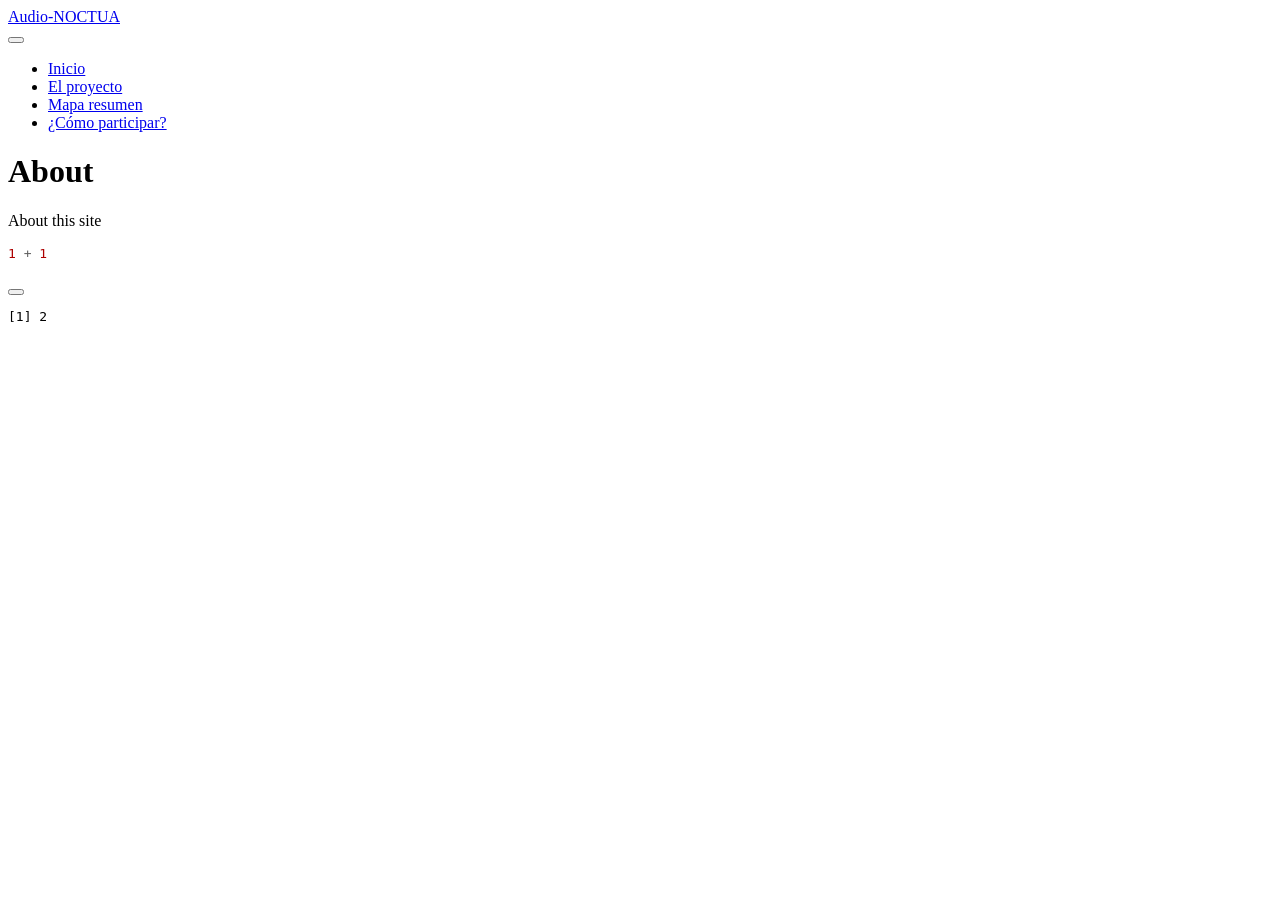
==== docs/index.html @ be42273e "Primer commit web Quarto NOCTUA" ====
<html xmlns="http://www.w3.org/1999/xhtml">    
  <head>      
    <title>Redirect to about.html</title>      
    <meta http-equiv="refresh" content="0;URL='about.html'" />    
  </head>    
  <body> 
  </body>  
</html>
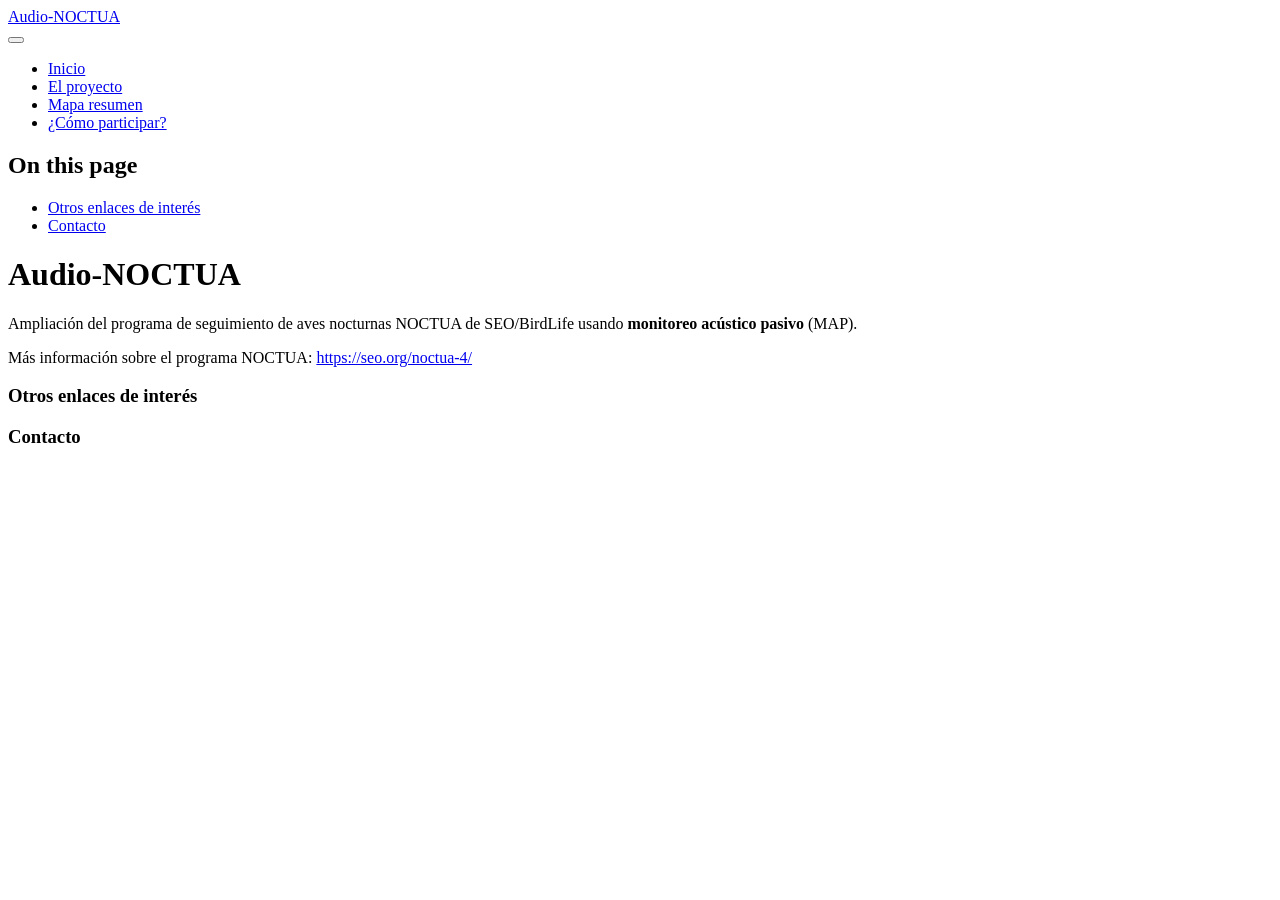
==== commit fc5c2089: "Corregir index con nuevo render" ====
--- a/docs/index.html
+++ b/docs/index.html
@@ -1,8 +1,569 @@
-<html xmlns="http://www.w3.org/1999/xhtml">    
-  <head>      
-    <title>Redirect to about.html</title>      
-    <meta http-equiv="refresh" content="0;URL='about.html'" />    
-  </head>    
-  <body> 
-  </body>  
-</html>     
+<!DOCTYPE html>
+<html xmlns="http://www.w3.org/1999/xhtml" lang="en" xml:lang="en"><head>
+
+<meta charset="utf-8">
+<meta name="generator" content="quarto-1.8.27">
+
+<meta name="viewport" content="width=device-width, initial-scale=1.0, user-scalable=yes">
+
+
+<title>Audio-NOCTUA</title>
+<style>
+code{white-space: pre-wrap;}
+span.smallcaps{font-variant: small-caps;}
+div.columns{display: flex; gap: min(4vw, 1.5em);}
+div.column{flex: auto; overflow-x: auto;}
+div.hanging-indent{margin-left: 1.5em; text-indent: -1.5em;}
+ul.task-list{list-style: none;}
+ul.task-list li input[type="checkbox"] {
+  width: 0.8em;
+  margin: 0 0.8em 0.2em -1em; /* quarto-specific, see https://github.com/quarto-dev/quarto-cli/issues/4556 */ 
+  vertical-align: middle;
+}
+</style>
+
+
+<script src="site_libs/quarto-nav/quarto-nav.js"></script>
+<script src="site_libs/quarto-nav/headroom.min.js"></script>
+<script src="site_libs/clipboard/clipboard.min.js"></script>
+<script src="site_libs/quarto-search/autocomplete.umd.js"></script>
+<script src="site_libs/quarto-search/fuse.min.js"></script>
+<script src="site_libs/quarto-search/quarto-search.js"></script>
+<meta name="quarto:offset" content="./">
+<script src="site_libs/quarto-html/quarto.js" type="module"></script>
+<script src="site_libs/quarto-html/tabsets/tabsets.js" type="module"></script>
+<script src="site_libs/quarto-html/axe/axe-check.js" type="module"></script>
+<script src="site_libs/quarto-html/popper.min.js"></script>
+<script src="site_libs/quarto-html/tippy.umd.min.js"></script>
+<script src="site_libs/quarto-html/anchor.min.js"></script>
+<link href="site_libs/quarto-html/tippy.css" rel="stylesheet">
+<link href="site_libs/quarto-html/quarto-syntax-highlighting-ed96de9b727972fe78a7b5d16c58bf87.css" rel="stylesheet" id="quarto-text-highlighting-styles">
+<script src="site_libs/bootstrap/bootstrap.min.js"></script>
+<link href="site_libs/bootstrap/bootstrap-icons.css" rel="stylesheet">
+<link href="site_libs/bootstrap/bootstrap-e31584831b205ffbb2d98406f31c2a5b.min.css" rel="stylesheet" append-hash="true" id="quarto-bootstrap" data-mode="light">
+<script id="quarto-search-options" type="application/json">{
+  "location": "navbar",
+  "copy-button": false,
+  "collapse-after": 3,
+  "panel-placement": "end",
+  "type": "overlay",
+  "limit": 50,
+  "keyboard-shortcut": [
+    "f",
+    "/",
+    "s"
+  ],
+  "show-item-context": false,
+  "language": {
+    "search-no-results-text": "No results",
+    "search-matching-documents-text": "matching documents",
+    "search-copy-link-title": "Copy link to search",
+    "search-hide-matches-text": "Hide additional matches",
+    "search-more-match-text": "more match in this document",
+    "search-more-matches-text": "more matches in this document",
+    "search-clear-button-title": "Clear",
+    "search-text-placeholder": "",
+    "search-detached-cancel-button-title": "Cancel",
+    "search-submit-button-title": "Submit",
+    "search-label": "Search"
+  }
+}</script>
+
+
+<link rel="stylesheet" href="styles.css">
+</head>
+
+<body class="nav-fixed quarto-light">
+
+<div id="quarto-search-results"></div>
+  <header id="quarto-header" class="headroom fixed-top">
+    <nav class="navbar navbar-expand-lg " data-bs-theme="dark">
+      <div class="navbar-container container-fluid">
+      <div class="navbar-brand-container mx-auto">
+    <a class="navbar-brand" href="./index.html">
+    <span class="navbar-title">Audio-NOCTUA</span>
+    </a>
+  </div>
+            <div id="quarto-search" class="" title="Search"></div>
+          <button class="navbar-toggler" type="button" data-bs-toggle="collapse" data-bs-target="#navbarCollapse" aria-controls="navbarCollapse" role="menu" aria-expanded="false" aria-label="Toggle navigation" onclick="if (window.quartoToggleHeadroom) { window.quartoToggleHeadroom(); }">
+  <span class="navbar-toggler-icon"></span>
+</button>
+          <div class="collapse navbar-collapse" id="navbarCollapse">
+            <ul class="navbar-nav navbar-nav-scroll ms-auto">
+  <li class="nav-item">
+    <a class="nav-link active" href="./index.html" aria-current="page"> 
+<span class="menu-text">Inicio</span></a>
+  </li>  
+  <li class="nav-item">
+    <a class="nav-link" href="./proyecto.html"> 
+<span class="menu-text">El proyecto</span></a>
+  </li>  
+  <li class="nav-item">
+    <a class="nav-link" href="./mapa.html"> 
+<span class="menu-text">Mapa resumen</span></a>
+  </li>  
+  <li class="nav-item">
+    <a class="nav-link" href="./participar.html"> 
+<span class="menu-text">¿Cómo participar?</span></a>
+  </li>  
+</ul>
+          </div> <!-- /navcollapse -->
+            <div class="quarto-navbar-tools">
+</div>
+      </div> <!-- /container-fluid -->
+    </nav>
+</header>
+<!-- content -->
+<div id="quarto-content" class="quarto-container page-columns page-rows-contents page-layout-article page-navbar">
+<!-- sidebar -->
+<!-- margin-sidebar -->
+    <div id="quarto-margin-sidebar" class="sidebar margin-sidebar">
+        <nav id="TOC" role="doc-toc" class="toc-active">
+    <h2 id="toc-title">On this page</h2>
+   
+  <ul>
+  <li><a href="#otros-enlaces-de-interés" id="toc-otros-enlaces-de-interés" class="nav-link active" data-scroll-target="#otros-enlaces-de-interés">Otros enlaces de interés</a></li>
+  <li><a href="#contacto" id="toc-contacto" class="nav-link" data-scroll-target="#contacto">Contacto</a></li>
+  </ul>
+</nav>
+    </div>
+<!-- main -->
+<main class="content" id="quarto-document-content">
+
+<header id="title-block-header" class="quarto-title-block default">
+<div class="quarto-title">
+<h1 class="title">Audio-NOCTUA</h1>
+</div>
+
+
+
+<div class="quarto-title-meta">
+
+    
+  
+    
+  </div>
+  
+
+
+</header>
+
+
+<p>Ampliación del programa de seguimiento de aves nocturnas NOCTUA de SEO/BirdLife usando <strong>monitoreo acústico pasivo</strong> (MAP).</p>
+<p>Más información sobre el programa NOCTUA: <a href="https://seo.org/noctua-4/" class="uri">https://seo.org/noctua-4/</a></p>
+<section id="otros-enlaces-de-interés" class="level3">
+<h3 class="anchored" data-anchor-id="otros-enlaces-de-interés">Otros enlaces de interés</h3>
+</section>
+<section id="contacto" class="level3">
+<h3 class="anchored" data-anchor-id="contacto">Contacto</h3>
+
+
+</section>
+
+</main> <!-- /main -->
+<script id="quarto-html-after-body" type="application/javascript">
+  window.document.addEventListener("DOMContentLoaded", function (event) {
+    const icon = "";
+    const anchorJS = new window.AnchorJS();
+    anchorJS.options = {
+      placement: 'right',
+      icon: icon
+    };
+    anchorJS.add('.anchored');
+    const isCodeAnnotation = (el) => {
+      for (const clz of el.classList) {
+        if (clz.startsWith('code-annotation-')) {                     
+          return true;
+        }
+      }
+      return false;
+    }
+    const onCopySuccess = function(e) {
+      // button target
+      const button = e.trigger;
+      // don't keep focus
+      button.blur();
+      // flash "checked"
+      button.classList.add('code-copy-button-checked');
+      var currentTitle = button.getAttribute("title");
+      button.setAttribute("title", "Copied!");
+      let tooltip;
+      if (window.bootstrap) {
+        button.setAttribute("data-bs-toggle", "tooltip");
+        button.setAttribute("data-bs-placement", "left");
+        button.setAttribute("data-bs-title", "Copied!");
+        tooltip = new bootstrap.Tooltip(button, 
+          { trigger: "manual", 
+            customClass: "code-copy-button-tooltip",
+            offset: [0, -8]});
+        tooltip.show();    
+      }
+      setTimeout(function() {
+        if (tooltip) {
+          tooltip.hide();
+          button.removeAttribute("data-bs-title");
+          button.removeAttribute("data-bs-toggle");
+          button.removeAttribute("data-bs-placement");
+        }
+        button.setAttribute("title", currentTitle);
+        button.classList.remove('code-copy-button-checked');
+      }, 1000);
+      // clear code selection
+      e.clearSelection();
+    }
+    const getTextToCopy = function(trigger) {
+      const outerScaffold = trigger.parentElement.cloneNode(true);
+      const codeEl = outerScaffold.querySelector('code');
+      for (const childEl of codeEl.children) {
+        if (isCodeAnnotation(childEl)) {
+          childEl.remove();
+        }
+      }
+      return codeEl.innerText;
+    }
+    const clipboard = new window.ClipboardJS('.code-copy-button:not([data-in-quarto-modal])', {
+      text: getTextToCopy
+    });
+    clipboard.on('success', onCopySuccess);
+    if (window.document.getElementById('quarto-embedded-source-code-modal')) {
+      const clipboardModal = new window.ClipboardJS('.code-copy-button[data-in-quarto-modal]', {
+        text: getTextToCopy,
+        container: window.document.getElementById('quarto-embedded-source-code-modal')
+      });
+      clipboardModal.on('success', onCopySuccess);
+    }
+      var localhostRegex = new RegExp(/^(?:http|https):\/\/localhost\:?[0-9]*\//);
+      var mailtoRegex = new RegExp(/^mailto:/);
+        var filterRegex = new RegExp('/' + window.location.host + '/');
+      var isInternal = (href) => {
+          return filterRegex.test(href) || localhostRegex.test(href) || mailtoRegex.test(href);
+      }
+      // Inspect non-navigation links and adorn them if external
+     var links = window.document.querySelectorAll('a[href]:not(.nav-link):not(.navbar-brand):not(.toc-action):not(.sidebar-link):not(.sidebar-item-toggle):not(.pagination-link):not(.no-external):not([aria-hidden]):not(.dropdown-item):not(.quarto-navigation-tool):not(.about-link)');
+      for (var i=0; i<links.length; i++) {
+        const link = links[i];
+        if (!isInternal(link.href)) {
+          // undo the damage that might have been done by quarto-nav.js in the case of
+          // links that we want to consider external
+          if (link.dataset.originalHref !== undefined) {
+            link.href = link.dataset.originalHref;
+          }
+        }
+      }
+    function tippyHover(el, contentFn, onTriggerFn, onUntriggerFn) {
+      const config = {
+        allowHTML: true,
+        maxWidth: 500,
+        delay: 100,
+        arrow: false,
+        appendTo: function(el) {
+            return el.parentElement;
+        },
+        interactive: true,
+        interactiveBorder: 10,
+        theme: 'quarto',
+        placement: 'bottom-start',
+      };
+      if (contentFn) {
+        config.content = contentFn;
+      }
+      if (onTriggerFn) {
+        config.onTrigger = onTriggerFn;
+      }
+      if (onUntriggerFn) {
+        config.onUntrigger = onUntriggerFn;
+      }
+      window.tippy(el, config); 
+    }
+    const noterefs = window.document.querySelectorAll('a[role="doc-noteref"]');
+    for (var i=0; i<noterefs.length; i++) {
+      const ref = noterefs[i];
+      tippyHover(ref, function() {
+        // use id or data attribute instead here
+        let href = ref.getAttribute('data-footnote-href') || ref.getAttribute('href');
+        try { href = new URL(href).hash; } catch {}
+        const id = href.replace(/^#\/?/, "");
+        const note = window.document.getElementById(id);
+        if (note) {
+          return note.innerHTML;
+        } else {
+          return "";
+        }
+      });
+    }
+    const xrefs = window.document.querySelectorAll('a.quarto-xref');
+    const processXRef = (id, note) => {
+      // Strip column container classes
+      const stripColumnClz = (el) => {
+        el.classList.remove("page-full", "page-columns");
+        if (el.children) {
+          for (const child of el.children) {
+            stripColumnClz(child);
+          }
+        }
+      }
+      stripColumnClz(note)
+      if (id === null || id.startsWith('sec-')) {
+        // Special case sections, only their first couple elements
+        const container = document.createElement("div");
+        if (note.children && note.children.length > 2) {
+          container.appendChild(note.children[0].cloneNode(true));
+          for (let i = 1; i < note.children.length; i++) {
+            const child = note.children[i];
+            if (child.tagName === "P" && child.innerText === "") {
+              continue;
+            } else {
+              container.appendChild(child.cloneNode(true));
+              break;
+            }
+          }
+          if (window.Quarto?.typesetMath) {
+            window.Quarto.typesetMath(container);
+          }
+          return container.innerHTML
+        } else {
+          if (window.Quarto?.typesetMath) {
+            window.Quarto.typesetMath(note);
+          }
+          return note.innerHTML;
+        }
+      } else {
+        // Remove any anchor links if they are present
+        const anchorLink = note.querySelector('a.anchorjs-link');
+        if (anchorLink) {
+          anchorLink.remove();
+        }
+        if (window.Quarto?.typesetMath) {
+          window.Quarto.typesetMath(note);
+        }
+        if (note.classList.contains("callout")) {
+          return note.outerHTML;
+        } else {
+          return note.innerHTML;
+        }
+      }
+    }
+    for (var i=0; i<xrefs.length; i++) {
+      const xref = xrefs[i];
+      tippyHover(xref, undefined, function(instance) {
+        instance.disable();
+        let url = xref.getAttribute('href');
+        let hash = undefined; 
+        if (url.startsWith('#')) {
+          hash = url;
+        } else {
+          try { hash = new URL(url).hash; } catch {}
+        }
+        if (hash) {
+          const id = hash.replace(/^#\/?/, "");
+          const note = window.document.getElementById(id);
+          if (note !== null) {
+            try {
+              const html = processXRef(id, note.cloneNode(true));
+              instance.setContent(html);
+            } finally {
+              instance.enable();
+              instance.show();
+            }
+          } else {
+            // See if we can fetch this
+            fetch(url.split('#')[0])
+            .then(res => res.text())
+            .then(html => {
+              const parser = new DOMParser();
+              const htmlDoc = parser.parseFromString(html, "text/html");
+              const note = htmlDoc.getElementById(id);
+              if (note !== null) {
+                const html = processXRef(id, note);
+                instance.setContent(html);
+              } 
+            }).finally(() => {
+              instance.enable();
+              instance.show();
+            });
+          }
+        } else {
+          // See if we can fetch a full url (with no hash to target)
+          // This is a special case and we should probably do some content thinning / targeting
+          fetch(url)
+          .then(res => res.text())
+          .then(html => {
+            const parser = new DOMParser();
+            const htmlDoc = parser.parseFromString(html, "text/html");
+            const note = htmlDoc.querySelector('main.content');
+            if (note !== null) {
+              // This should only happen for chapter cross references
+              // (since there is no id in the URL)
+              // remove the first header
+              if (note.children.length > 0 && note.children[0].tagName === "HEADER") {
+                note.children[0].remove();
+              }
+              const html = processXRef(null, note);
+              instance.setContent(html);
+            } 
+          }).finally(() => {
+            instance.enable();
+            instance.show();
+          });
+        }
+      }, function(instance) {
+      });
+    }
+        let selectedAnnoteEl;
+        const selectorForAnnotation = ( cell, annotation) => {
+          let cellAttr = 'data-code-cell="' + cell + '"';
+          let lineAttr = 'data-code-annotation="' +  annotation + '"';
+          const selector = 'span[' + cellAttr + '][' + lineAttr + ']';
+          return selector;
+        }
+        const selectCodeLines = (annoteEl) => {
+          const doc = window.document;
+          const targetCell = annoteEl.getAttribute("data-target-cell");
+          const targetAnnotation = annoteEl.getAttribute("data-target-annotation");
+          const annoteSpan = window.document.querySelector(selectorForAnnotation(targetCell, targetAnnotation));
+          const lines = annoteSpan.getAttribute("data-code-lines").split(",");
+          const lineIds = lines.map((line) => {
+            return targetCell + "-" + line;
+          })
+          let top = null;
+          let height = null;
+          let parent = null;
+          if (lineIds.length > 0) {
+              //compute the position of the single el (top and bottom and make a div)
+              const el = window.document.getElementById(lineIds[0]);
+              top = el.offsetTop;
+              height = el.offsetHeight;
+              parent = el.parentElement.parentElement;
+            if (lineIds.length > 1) {
+              const lastEl = window.document.getElementById(lineIds[lineIds.length - 1]);
+              const bottom = lastEl.offsetTop + lastEl.offsetHeight;
+              height = bottom - top;
+            }
+            if (top !== null && height !== null && parent !== null) {
+              // cook up a div (if necessary) and position it 
+              let div = window.document.getElementById("code-annotation-line-highlight");
+              if (div === null) {
+                div = window.document.createElement("div");
+                div.setAttribute("id", "code-annotation-line-highlight");
+                div.style.position = 'absolute';
+                parent.appendChild(div);
+              }
+              div.style.top = top - 2 + "px";
+              div.style.height = height + 4 + "px";
+              div.style.left = 0;
+              let gutterDiv = window.document.getElementById("code-annotation-line-highlight-gutter");
+              if (gutterDiv === null) {
+                gutterDiv = window.document.createElement("div");
+                gutterDiv.setAttribute("id", "code-annotation-line-highlight-gutter");
+                gutterDiv.style.position = 'absolute';
+                const codeCell = window.document.getElementById(targetCell);
+                const gutter = codeCell.querySelector('.code-annotation-gutter');
+                gutter.appendChild(gutterDiv);
+              }
+              gutterDiv.style.top = top - 2 + "px";
+              gutterDiv.style.height = height + 4 + "px";
+            }
+            selectedAnnoteEl = annoteEl;
+          }
+        };
+        const unselectCodeLines = () => {
+          const elementsIds = ["code-annotation-line-highlight", "code-annotation-line-highlight-gutter"];
+          elementsIds.forEach((elId) => {
+            const div = window.document.getElementById(elId);
+            if (div) {
+              div.remove();
+            }
+          });
+          selectedAnnoteEl = undefined;
+        };
+          // Handle positioning of the toggle
+      window.addEventListener(
+        "resize",
+        throttle(() => {
+          elRect = undefined;
+          if (selectedAnnoteEl) {
+            selectCodeLines(selectedAnnoteEl);
+          }
+        }, 10)
+      );
+      function throttle(fn, ms) {
+      let throttle = false;
+      let timer;
+        return (...args) => {
+          if(!throttle) { // first call gets through
+              fn.apply(this, args);
+              throttle = true;
+          } else { // all the others get throttled
+              if(timer) clearTimeout(timer); // cancel #2
+              timer = setTimeout(() => {
+                fn.apply(this, args);
+                timer = throttle = false;
+              }, ms);
+          }
+        };
+      }
+        // Attach click handler to the DT
+        const annoteDls = window.document.querySelectorAll('dt[data-target-cell]');
+        for (const annoteDlNode of annoteDls) {
+          annoteDlNode.addEventListener('click', (event) => {
+            const clickedEl = event.target;
+            if (clickedEl !== selectedAnnoteEl) {
+              unselectCodeLines();
+              const activeEl = window.document.querySelector('dt[data-target-cell].code-annotation-active');
+              if (activeEl) {
+                activeEl.classList.remove('code-annotation-active');
+              }
+              selectCodeLines(clickedEl);
+              clickedEl.classList.add('code-annotation-active');
+            } else {
+              // Unselect the line
+              unselectCodeLines();
+              clickedEl.classList.remove('code-annotation-active');
+            }
+          });
+        }
+    const findCites = (el) => {
+      const parentEl = el.parentElement;
+      if (parentEl) {
+        const cites = parentEl.dataset.cites;
+        if (cites) {
+          return {
+            el,
+            cites: cites.split(' ')
+          };
+        } else {
+          return findCites(el.parentElement)
+        }
+      } else {
+        return undefined;
+      }
+    };
+    var bibliorefs = window.document.querySelectorAll('a[role="doc-biblioref"]');
+    for (var i=0; i<bibliorefs.length; i++) {
+      const ref = bibliorefs[i];
+      const citeInfo = findCites(ref);
+      if (citeInfo) {
+        tippyHover(citeInfo.el, function() {
+          var popup = window.document.createElement('div');
+          citeInfo.cites.forEach(function(cite) {
+            var citeDiv = window.document.createElement('div');
+            citeDiv.classList.add('hanging-indent');
+            citeDiv.classList.add('csl-entry');
+            var biblioDiv = window.document.getElementById('ref-' + cite);
+            if (biblioDiv) {
+              citeDiv.innerHTML = biblioDiv.innerHTML;
+            }
+            popup.appendChild(citeDiv);
+          });
+          return popup.innerHTML;
+        });
+      }
+    }
+  });
+  </script>
+</div> <!-- /content -->
+
+
+
+
+</body></html>
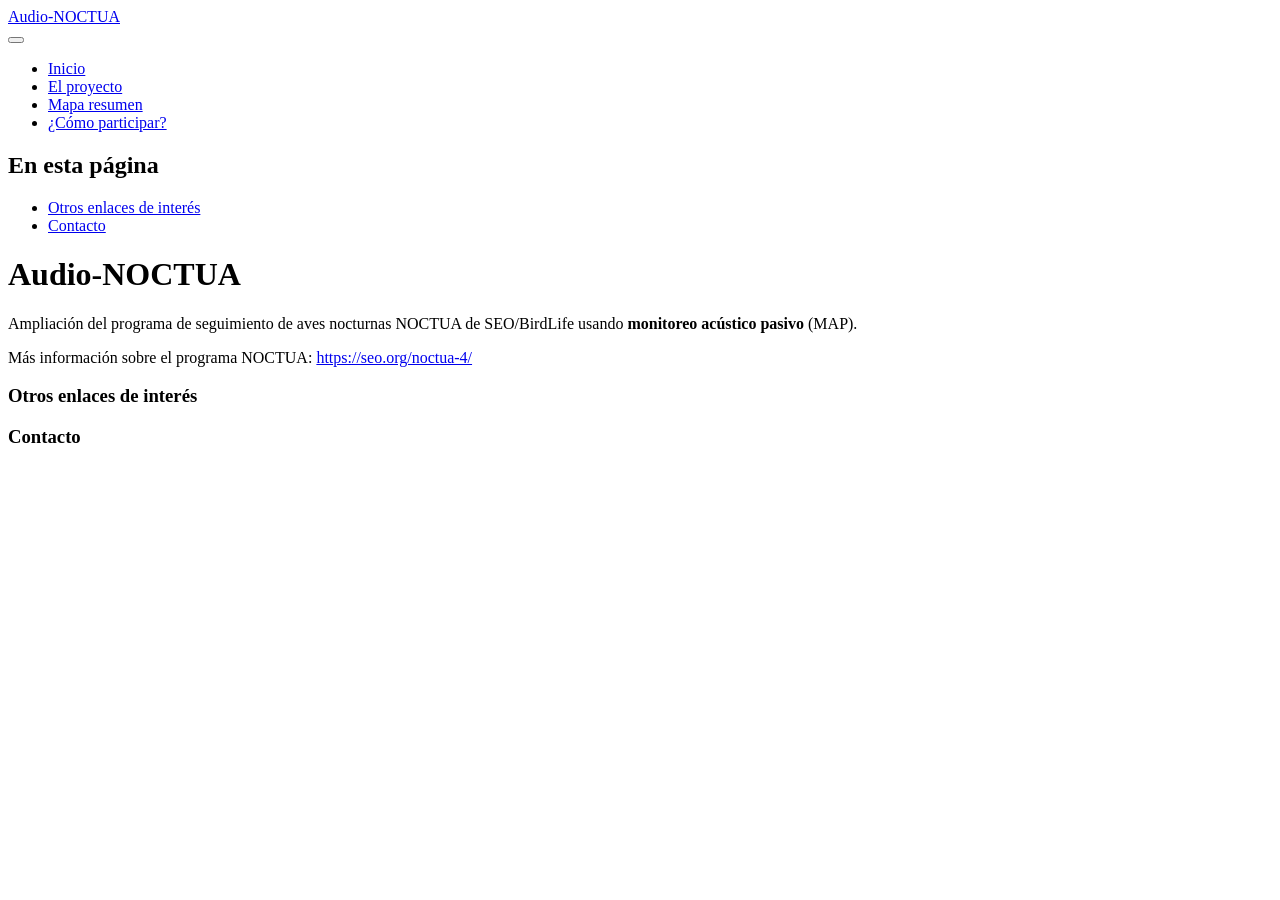
==== commit 94d8120c: "idioma" ====
--- a/docs/index.html
+++ b/docs/index.html
@@ -1,5 +1,5 @@
 <!DOCTYPE html>
-<html xmlns="http://www.w3.org/1999/xhtml" lang="en" xml:lang="en"><head>
+<html xmlns="http://www.w3.org/1999/xhtml" lang="es" xml:lang="es"><head>
 
 <meta charset="utf-8">
 <meta name="generator" content="quarto-1.8.27">
@@ -55,17 +55,17 @@
   ],
   "show-item-context": false,
   "language": {
-    "search-no-results-text": "No results",
-    "search-matching-documents-text": "matching documents",
-    "search-copy-link-title": "Copy link to search",
-    "search-hide-matches-text": "Hide additional matches",
-    "search-more-match-text": "more match in this document",
-    "search-more-matches-text": "more matches in this document",
-    "search-clear-button-title": "Clear",
+    "search-no-results-text": "No se han encontrado resultados",
+    "search-matching-documents-text": "documentos encontrados",
+    "search-copy-link-title": "Copiar el enlace en la búsqueda",
+    "search-hide-matches-text": "Ocultar resultados adicionales",
+    "search-more-match-text": "resultado adicional en este documento",
+    "search-more-matches-text": "resultados adicionales en este documento",
+    "search-clear-button-title": "Borrar",
     "search-text-placeholder": "",
-    "search-detached-cancel-button-title": "Cancel",
-    "search-submit-button-title": "Submit",
-    "search-label": "Search"
+    "search-detached-cancel-button-title": "Cancelar",
+    "search-submit-button-title": "Enviar",
+    "search-label": "Buscar"
   }
 }</script>
 
@@ -84,8 +84,8 @@
     <span class="navbar-title">Audio-NOCTUA</span>
     </a>
   </div>
-            <div id="quarto-search" class="" title="Search"></div>
-          <button class="navbar-toggler" type="button" data-bs-toggle="collapse" data-bs-target="#navbarCollapse" aria-controls="navbarCollapse" role="menu" aria-expanded="false" aria-label="Toggle navigation" onclick="if (window.quartoToggleHeadroom) { window.quartoToggleHeadroom(); }">
+            <div id="quarto-search" class="" title="Buscar"></div>
+          <button class="navbar-toggler" type="button" data-bs-toggle="collapse" data-bs-target="#navbarCollapse" aria-controls="navbarCollapse" role="menu" aria-expanded="false" aria-label="Navegación de palanca" onclick="if (window.quartoToggleHeadroom) { window.quartoToggleHeadroom(); }">
   <span class="navbar-toggler-icon"></span>
 </button>
           <div class="collapse navbar-collapse" id="navbarCollapse">
@@ -119,7 +119,7 @@
 <!-- margin-sidebar -->
     <div id="quarto-margin-sidebar" class="sidebar margin-sidebar">
         <nav id="TOC" role="doc-toc" class="toc-active">
-    <h2 id="toc-title">On this page</h2>
+    <h2 id="toc-title">En esta página</h2>
    
   <ul>
   <li><a href="#otros-enlaces-de-interés" id="toc-otros-enlaces-de-interés" class="nav-link active" data-scroll-target="#otros-enlaces-de-interés">Otros enlaces de interés</a></li>
@@ -186,12 +186,12 @@
       // flash "checked"
       button.classList.add('code-copy-button-checked');
       var currentTitle = button.getAttribute("title");
-      button.setAttribute("title", "Copied!");
+      button.setAttribute("title", "Copiado");
       let tooltip;
       if (window.bootstrap) {
         button.setAttribute("data-bs-toggle", "tooltip");
         button.setAttribute("data-bs-placement", "left");
-        button.setAttribute("data-bs-title", "Copied!");
+        button.setAttribute("data-bs-title", "Copiado");
         tooltip = new bootstrap.Tooltip(button, 
           { trigger: "manual", 
             customClass: "code-copy-button-tooltip",
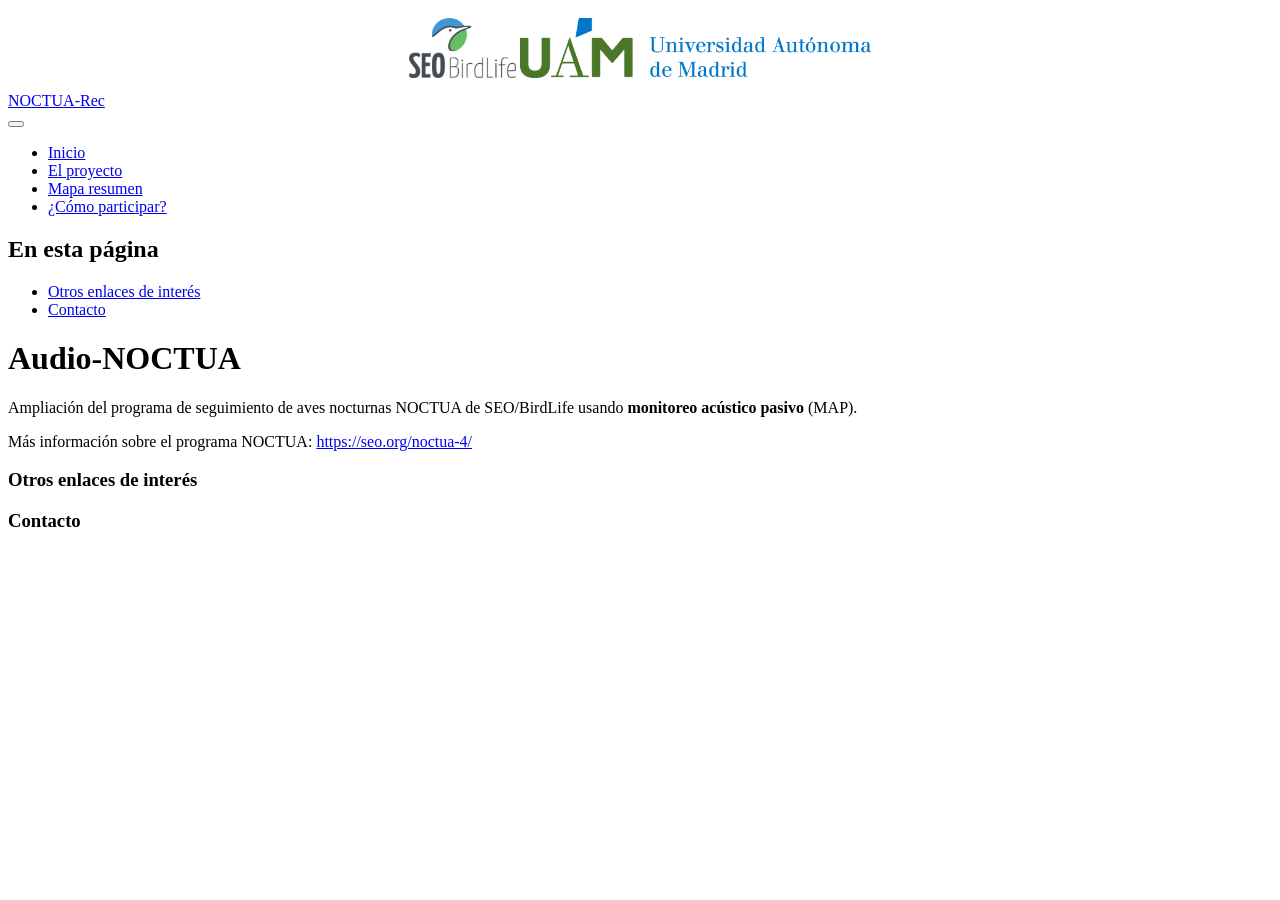
==== commit c2e71320: "añadir logos y contenidos sobre el proyecto" ====
--- a/docs/index.html
+++ b/docs/index.html
@@ -7,7 +7,7 @@
 <meta name="viewport" content="width=device-width, initial-scale=1.0, user-scalable=yes">
 
 
-<title>Audio-NOCTUA</title>
+<title>Audio-NOCTUA – NOCTUA-Rec</title>
 <style>
 code{white-space: pre-wrap;}
 span.smallcaps{font-variant: small-caps;}
@@ -68,12 +68,19 @@
     "search-label": "Buscar"
   }
 }</script>
+</head><body class="nav-fixed quarto-light"><div style="text-align:center; padding:10px;">
+
+  <img src="images/seo.png" height="60">
+
+  <img src="images/uam.png" height="60">
+
+</div>
 
 
 <link rel="stylesheet" href="styles.css">
-</head>
-
-<body class="nav-fixed quarto-light">
+
+
+
 
 <div id="quarto-search-results"></div>
   <header id="quarto-header" class="headroom fixed-top">
@@ -81,7 +88,7 @@
       <div class="navbar-container container-fluid">
       <div class="navbar-brand-container mx-auto">
     <a class="navbar-brand" href="./index.html">
-    <span class="navbar-title">Audio-NOCTUA</span>
+    <span class="navbar-title">NOCTUA-Rec</span>
     </a>
   </div>
             <div id="quarto-search" class="" title="Buscar"></div>
@@ -234,7 +241,7 @@
     }
       var localhostRegex = new RegExp(/^(?:http|https):\/\/localhost\:?[0-9]*\//);
       var mailtoRegex = new RegExp(/^mailto:/);
-        var filterRegex = new RegExp('/' + window.location.host + '/');
+        var filterRegex = new RegExp("https:\/\/inesdiazg\.github\.io\/noctua-map\/");
       var isInternal = (href) => {
           return filterRegex.test(href) || localhostRegex.test(href) || mailtoRegex.test(href);
       }
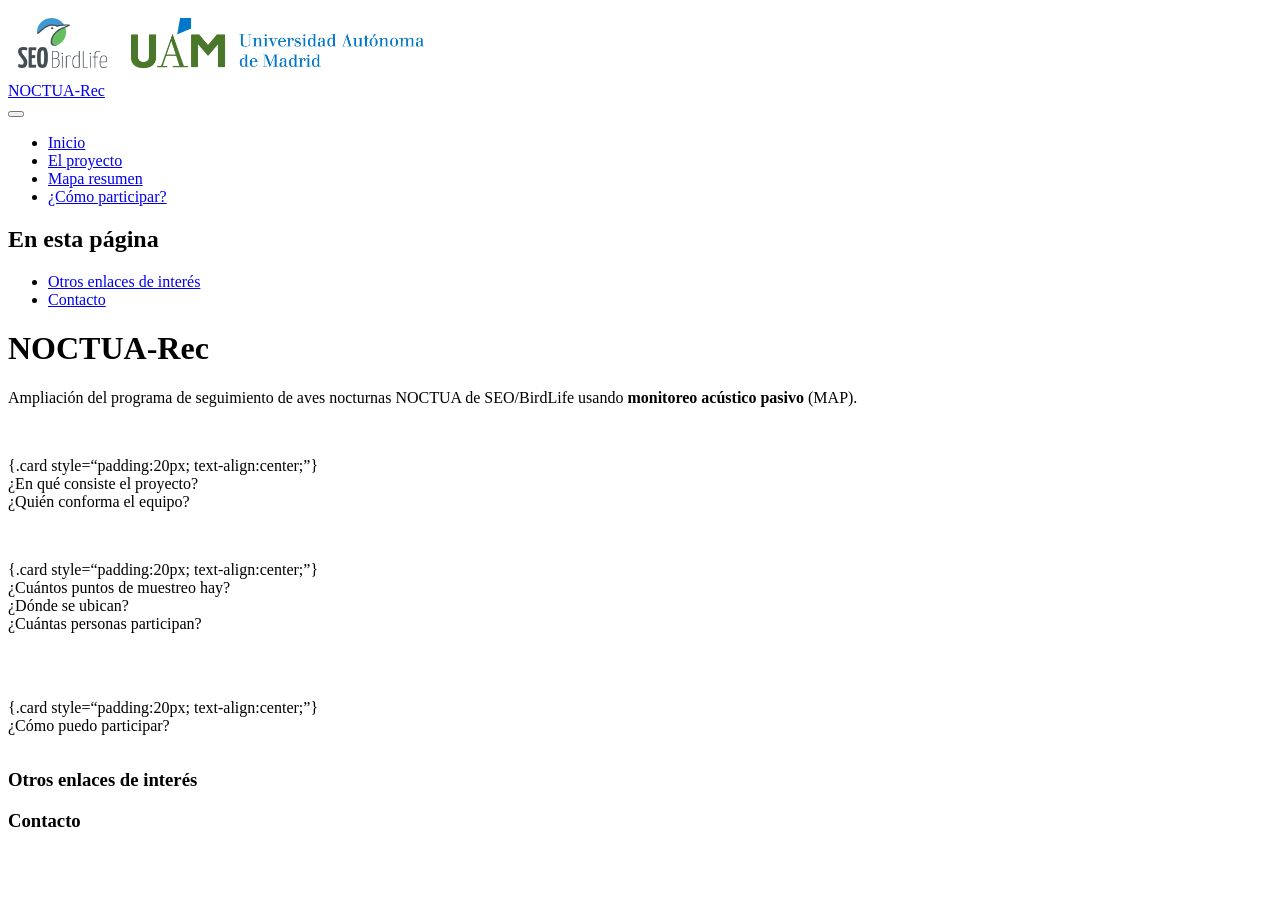
==== commit 157a38fb: "enlaces en inicio" ====
--- a/docs/index.html
+++ b/docs/index.html
@@ -7,7 +7,7 @@
 <meta name="viewport" content="width=device-width, initial-scale=1.0, user-scalable=yes">
 
 
-<title>Audio-NOCTUA – NOCTUA-Rec</title>
+<title>NOCTUA-Rec</title>
 <style>
 code{white-space: pre-wrap;}
 span.smallcaps{font-variant: small-caps;}
@@ -68,11 +68,11 @@
     "search-label": "Buscar"
   }
 }</script>
-</head><body class="nav-fixed quarto-light"><div style="text-align:center; padding:10px;">
-
-  <img src="images/seo.png" height="60">
-
-  <img src="images/uam.png" height="60">
+</head><body class="nav-fixed quarto-light"><div style="text-align:left; padding:10px;">
+
+  <img src="images/seo.png" height="50" style="margin-right:20px;">
+
+  <img src="images/uam.png" height="50">
 
 </div>
 
@@ -139,7 +139,7 @@
 
 <header id="title-block-header" class="quarto-title-block default">
 <div class="quarto-title">
-<h1 class="title">Audio-NOCTUA</h1>
+<h1 class="title">NOCTUA-Rec</h1>
 </div>
 
 
@@ -157,7 +157,28 @@
 
 
 <p>Ampliación del programa de seguimiento de aves nocturnas NOCTUA de SEO/BirdLife usando <strong>monitoreo acústico pasivo</strong> (MAP).</p>
-<p>Más información sobre el programa NOCTUA: <a href="https://seo.org/noctua-4/" class="uri">https://seo.org/noctua-4/</a></p>
+<div class="columns">
+<div class="column">
+<p><a href="proyecto.html" class="card-link"><br>
+{.card style=“padding:20px; text-align:center;”}<br>
+¿En qué consiste el proyecto?<br>
+¿Quién conforma el equipo?</a></p><a href="proyecto.html" class="card-link">
+</a></div><p></p>
+</div>
+<div class="column">
+<p><a href="mapa.html" style="text-decoration: none; color: inherit;"><br>
+{.card style=“padding:20px; text-align:center;”}<br>
+¿Cuántos puntos de muestreo hay?<br>
+¿Dónde se ubican?<br>
+¿Cuántas personas participan?</a></p><a href="mapa.html" style="text-decoration: none; color: inherit;">
+</a></div><a href="mapa.html" style="text-decoration: none; color: inherit;">
+</a><p><a href="mapa.html" style="text-decoration: none; color: inherit;"></a></p>
+<div class="column">
+<p><a href="participar.html" style="text-decoration: none; color: inherit;"><br>
+{.card style=“padding:20px; text-align:center;”}<br>
+¿Cómo puedo participar?</a></p><a href="participar.html" style="text-decoration: none; color: inherit;">
+</a></div><a href="participar.html" style="text-decoration: none; color: inherit;">
+</a><p><a href="participar.html" style="text-decoration: none; color: inherit;"></a></p>
 <section id="otros-enlaces-de-interés" class="level3">
 <h3 class="anchored" data-anchor-id="otros-enlaces-de-interés">Otros enlaces de interés</h3>
 </section>
@@ -241,7 +262,7 @@
     }
       var localhostRegex = new RegExp(/^(?:http|https):\/\/localhost\:?[0-9]*\//);
       var mailtoRegex = new RegExp(/^mailto:/);
-        var filterRegex = new RegExp("https:\/\/inesdiazg\.github\.io\/noctua-map\/");
+        var filterRegex = new RegExp('/' + window.location.host + '/');
       var isInternal = (href) => {
           return filterRegex.test(href) || localhostRegex.test(href) || mailtoRegex.test(href);
       }
--- a/docs/styles.css
+++ b/docs/styles.css
@@ -0,0 +1,15 @@
+/* css styles */
+.card-link {
+  text-decoration: none;
+  color: inherit;
+}
+
+.card-link .card {
+  transition: transform 0.2s ease, box-shadow 0.2s ease;
+  cursor: pointer;
+}
+
+.card-link .card:hover {
+  transform: translateY(-5px);
+  box-shadow: 0 10px 25px rgba(0,0,0,0.15);
+}
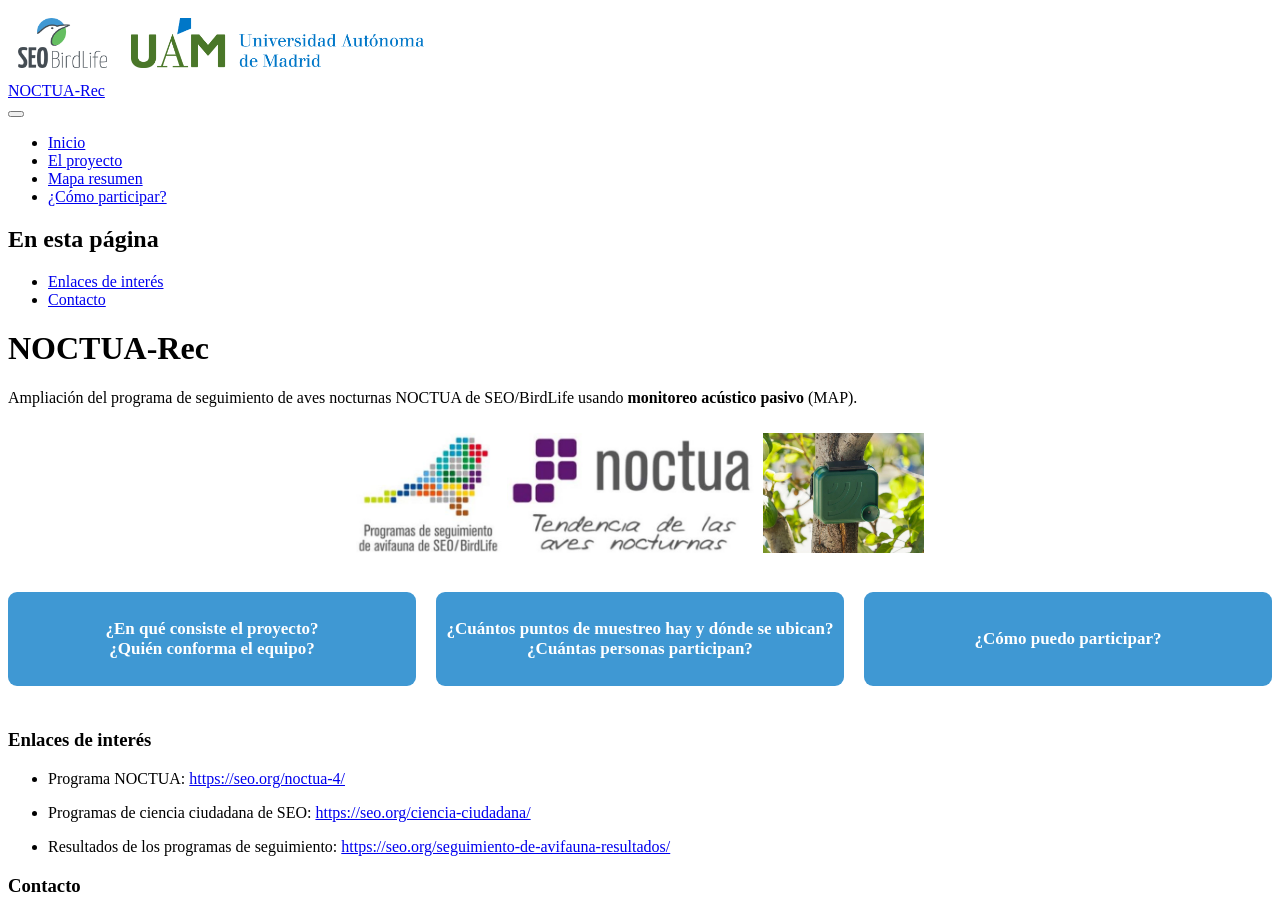
==== commit b708c42c: "botones inicio y algún ajuste más" ====
--- a/docs/index.html
+++ b/docs/index.html
@@ -2,7 +2,7 @@
 <html xmlns="http://www.w3.org/1999/xhtml" lang="es" xml:lang="es"><head>
 
 <meta charset="utf-8">
-<meta name="generator" content="quarto-1.8.27">
+<meta name="generator" content="quarto-1.8.25">
 
 <meta name="viewport" content="width=device-width, initial-scale=1.0, user-scalable=yes">
 
@@ -37,7 +37,7 @@
 <script src="site_libs/quarto-html/tippy.umd.min.js"></script>
 <script src="site_libs/quarto-html/anchor.min.js"></script>
 <link href="site_libs/quarto-html/tippy.css" rel="stylesheet">
-<link href="site_libs/quarto-html/quarto-syntax-highlighting-ed96de9b727972fe78a7b5d16c58bf87.css" rel="stylesheet" id="quarto-text-highlighting-styles">
+<link href="site_libs/quarto-html/quarto-syntax-highlighting-7b89279ff1a6dce999919e0e67d4d9ec.css" rel="stylesheet" id="quarto-text-highlighting-styles">
 <script src="site_libs/bootstrap/bootstrap.min.js"></script>
 <link href="site_libs/bootstrap/bootstrap-icons.css" rel="stylesheet">
 <link href="site_libs/bootstrap/bootstrap-e31584831b205ffbb2d98406f31c2a5b.min.css" rel="stylesheet" append-hash="true" id="quarto-bootstrap" data-mode="light">
@@ -87,6 +87,8 @@
     <nav class="navbar navbar-expand-lg " data-bs-theme="dark">
       <div class="navbar-container container-fluid">
       <div class="navbar-brand-container mx-auto">
+    <a href="./index.html" class="navbar-brand navbar-brand-logo">
+    </a>
     <a class="navbar-brand" href="./index.html">
     <span class="navbar-title">NOCTUA-Rec</span>
     </a>
@@ -129,7 +131,7 @@
     <h2 id="toc-title">En esta página</h2>
    
   <ul>
-  <li><a href="#otros-enlaces-de-interés" id="toc-otros-enlaces-de-interés" class="nav-link active" data-scroll-target="#otros-enlaces-de-interés">Otros enlaces de interés</a></li>
+  <li><a href="#enlaces-de-interés" id="toc-enlaces-de-interés" class="nav-link active" data-scroll-target="#enlaces-de-interés">Enlaces de interés</a></li>
   <li><a href="#contacto" id="toc-contacto" class="nav-link" data-scroll-target="#contacto">Contacto</a></li>
   </ul>
 </nav>
@@ -157,30 +159,35 @@
 
 
 <p>Ampliación del programa de seguimiento de aves nocturnas NOCTUA de SEO/BirdLife usando <strong>monitoreo acústico pasivo</strong> (MAP).</p>
-<div class="columns">
-<div class="column">
-<p><a href="proyecto.html" class="card-link"><br>
-{.card style=“padding:20px; text-align:center;”}<br>
-¿En qué consiste el proyecto?<br>
-¿Quién conforma el equipo?</a></p><a href="proyecto.html" class="card-link">
-</a></div><p></p>
-</div>
-<div class="column">
-<p><a href="mapa.html" style="text-decoration: none; color: inherit;"><br>
-{.card style=“padding:20px; text-align:center;”}<br>
-¿Cuántos puntos de muestreo hay?<br>
-¿Dónde se ubican?<br>
-¿Cuántas personas participan?</a></p><a href="mapa.html" style="text-decoration: none; color: inherit;">
-</a></div><a href="mapa.html" style="text-decoration: none; color: inherit;">
-</a><p><a href="mapa.html" style="text-decoration: none; color: inherit;"></a></p>
-<div class="column">
-<p><a href="participar.html" style="text-decoration: none; color: inherit;"><br>
-{.card style=“padding:20px; text-align:center;”}<br>
-¿Cómo puedo participar?</a></p><a href="participar.html" style="text-decoration: none; color: inherit;">
-</a></div><a href="participar.html" style="text-decoration: none; color: inherit;">
-</a><p><a href="participar.html" style="text-decoration: none; color: inherit;"></a></p>
-<section id="otros-enlaces-de-interés" class="level3">
-<h3 class="anchored" data-anchor-id="otros-enlaces-de-interés">Otros enlaces de interés</h3>
+<div class="cell">
+<div class="cell-output-display">
+<div style="text-align:center; padding:10px;">
+  <img src="images/noctua.jpg" height="120">
+  <img src="images/noctua2.jpg" height="120">
+  <img src="images/audiomoth.jpg" height="120">
+</div>
+</div>
+</div>
+<div class="cards-container">
+<div class="card-inicio" onclick="location.href='proyecto.html'">
+<p>¿En qué consiste el proyecto?<br>
+¿Quién conforma el equipo?</p>
+</div>
+<div class="card-inicio" onclick="location.href='mapa.html'">
+<p>¿Cuántos puntos de muestreo hay y dónde se ubican?<br>
+¿Cuántas personas participan?</p>
+</div>
+<div class="card-inicio" onclick="location.href='participar.html'">
+<p>¿Cómo puedo participar?</p>
+</div>
+</div>
+<section id="enlaces-de-interés" class="level3">
+<h3 class="anchored" data-anchor-id="enlaces-de-interés">Enlaces de interés</h3>
+<ul>
+<li><p>Programa NOCTUA: <a href="https://seo.org/noctua-4/" class="uri">https://seo.org/noctua-4/</a></p></li>
+<li><p>Programas de ciencia ciudadana de SEO: <a href="https://seo.org/ciencia-ciudadana/" class="uri">https://seo.org/ciencia-ciudadana/</a></p></li>
+<li><p>Resultados de los programas de seguimiento: <a href="https://seo.org/seguimiento-de-avifauna-resultados/" class="uri">https://seo.org/seguimiento-de-avifauna-resultados/</a></p></li>
+</ul>
 </section>
 <section id="contacto" class="level3">
 <h3 class="anchored" data-anchor-id="contacto">Contacto</h3>
--- a/docs/site_libs/quarto-html/quarto-syntax-highlighting-7b89279ff1a6dce999919e0e67d4d9ec.css
+++ b/docs/site_libs/quarto-html/quarto-syntax-highlighting-7b89279ff1a6dce999919e0e67d4d9ec.css
@@ -0,0 +1,236 @@
+/* quarto syntax highlight colors */
+:root {
+  --quarto-hl-ot-color: #003B4F;
+  --quarto-hl-at-color: #657422;
+  --quarto-hl-ss-color: #20794D;
+  --quarto-hl-an-color: #5E5E5E;
+  --quarto-hl-fu-color: #4758AB;
+  --quarto-hl-st-color: #20794D;
+  --quarto-hl-cf-color: #003B4F;
+  --quarto-hl-op-color: #5E5E5E;
+  --quarto-hl-er-color: #AD0000;
+  --quarto-hl-bn-color: #AD0000;
+  --quarto-hl-al-color: #AD0000;
+  --quarto-hl-va-color: #111111;
+  --quarto-hl-bu-color: inherit;
+  --quarto-hl-ex-color: inherit;
+  --quarto-hl-pp-color: #AD0000;
+  --quarto-hl-in-color: #5E5E5E;
+  --quarto-hl-vs-color: #20794D;
+  --quarto-hl-wa-color: #5E5E5E;
+  --quarto-hl-do-color: #5E5E5E;
+  --quarto-hl-im-color: #00769E;
+  --quarto-hl-ch-color: #20794D;
+  --quarto-hl-dt-color: #AD0000;
+  --quarto-hl-fl-color: #AD0000;
+  --quarto-hl-co-color: #5E5E5E;
+  --quarto-hl-cv-color: #5E5E5E;
+  --quarto-hl-cn-color: #8f5902;
+  --quarto-hl-sc-color: #5E5E5E;
+  --quarto-hl-dv-color: #AD0000;
+  --quarto-hl-kw-color: #003B4F;
+}
+
+/* other quarto variables */
+:root {
+  --quarto-font-monospace: SFMono-Regular, Menlo, Monaco, Consolas, "Liberation Mono", "Courier New", monospace;
+}
+
+/* syntax highlight based on Pandoc's rules */
+pre > code.sourceCode > span {
+  color: #003B4F;
+}
+
+code.sourceCode > span {
+  color: #003B4F;
+}
+
+div.sourceCode,
+div.sourceCode pre.sourceCode {
+  color: #003B4F;
+}
+
+/* Normal */
+code span {
+  color: #003B4F;
+}
+
+/* Alert */
+code span.al {
+  color: #AD0000;
+  font-style: inherit;
+}
+
+/* Annotation */
+code span.an {
+  color: #5E5E5E;
+  font-style: inherit;
+}
+
+/* Attribute */
+code span.at {
+  color: #657422;
+  font-style: inherit;
+}
+
+/* BaseN */
+code span.bn {
+  color: #AD0000;
+  font-style: inherit;
+}
+
+/* BuiltIn */
+code span.bu {
+  font-style: inherit;
+}
+
+/* ControlFlow */
+code span.cf {
+  color: #003B4F;
+  font-weight: bold;
+  font-style: inherit;
+}
+
+/* Char */
+code span.ch {
+  color: #20794D;
+  font-style: inherit;
+}
+
+/* Constant */
+code span.cn {
+  color: #8f5902;
+  font-style: inherit;
+}
+
+/* Comment */
+code span.co {
+  color: #5E5E5E;
+  font-style: inherit;
+}
+
+/* CommentVar */
+code span.cv {
+  color: #5E5E5E;
+  font-style: italic;
+}
+
+/* Documentation */
+code span.do {
+  color: #5E5E5E;
+  font-style: italic;
+}
+
+/* DataType */
+code span.dt {
+  color: #AD0000;
+  font-style: inherit;
+}
+
+/* DecVal */
+code span.dv {
+  color: #AD0000;
+  font-style: inherit;
+}
+
+/* Error */
+code span.er {
+  color: #AD0000;
+  font-style: inherit;
+}
+
+/* Extension */
+code span.ex {
+  font-style: inherit;
+}
+
+/* Float */
+code span.fl {
+  color: #AD0000;
+  font-style: inherit;
+}
+
+/* Function */
+code span.fu {
+  color: #4758AB;
+  font-style: inherit;
+}
+
+/* Import */
+code span.im {
+  color: #00769E;
+  font-style: inherit;
+}
+
+/* Information */
+code span.in {
+  color: #5E5E5E;
+  font-style: inherit;
+}
+
+/* Keyword */
+code span.kw {
+  color: #003B4F;
+  font-weight: bold;
+  font-style: inherit;
+}
+
+/* Operator */
+code span.op {
+  color: #5E5E5E;
+  font-style: inherit;
+}
+
+/* Other */
+code span.ot {
+  color: #003B4F;
+  font-style: inherit;
+}
+
+/* Preprocessor */
+code span.pp {
+  color: #AD0000;
+  font-style: inherit;
+}
+
+/* SpecialChar */
+code span.sc {
+  color: #5E5E5E;
+  font-style: inherit;
+}
+
+/* SpecialString */
+code span.ss {
+  color: #20794D;
+  font-style: inherit;
+}
+
+/* String */
+code span.st {
+  color: #20794D;
+  font-style: inherit;
+}
+
+/* Variable */
+code span.va {
+  color: #111111;
+  font-style: inherit;
+}
+
+/* VerbatimString */
+code span.vs {
+  color: #20794D;
+  font-style: inherit;
+}
+
+/* Warning */
+code span.wa {
+  color: #5E5E5E;
+  font-style: italic;
+}
+
+.prevent-inlining {
+  content: "</";
+}
+
+/*# sourceMappingURL=3944bc705cfaf4c80e56f77c5205168a.css.map */
--- a/docs/styles.css
+++ b/docs/styles.css
@@ -1,15 +1,39 @@
-/* css styles */
-.card-link {
-  text-decoration: none;
-  color: inherit;
+.justificado {
+  text-align: justify !important;
 }
 
-.card-link .card {
-  transition: transform 0.2s ease, box-shadow 0.2s ease;
-  cursor: pointer;
+/* css styles */
+.cards-container {
+  display: flex;
+  gap: 20px;              /* espacio entre tarjetas */
+  align-items: stretch;
+  padding-top: 25px;
+  padding-bottom: 25px;
 }
 
-.card-link .card:hover {
-  transform: translateY(-5px);
-  box-shadow: 0 10px 25px rgba(0,0,0,0.15);
-}+.card-inicio {
+  flex: 1;                /* todas ocupan el mismo ancho */
+  display: flex;
+  align-items: center;    /* centra vertical */
+  justify-content: center;/* centra horizontal */
+  text-align: center;
+  padding: 10px;
+  cursor: pointer;
+
+  background-color: #3f98d3 !important;
+  border-radius: 9px;
+  box-sizing: border-box;
+  font-size: 17px;
+  font-weight: bold;
+  color: white;
+  transition: box-shadow 0.3s;
+}
+
+.card-inicio:hover {
+  box-shadow: 0 6px 16px rgba(0,0,0,0.4);
+}
+
+.card-equipo {
+  border:none;
+}
+
